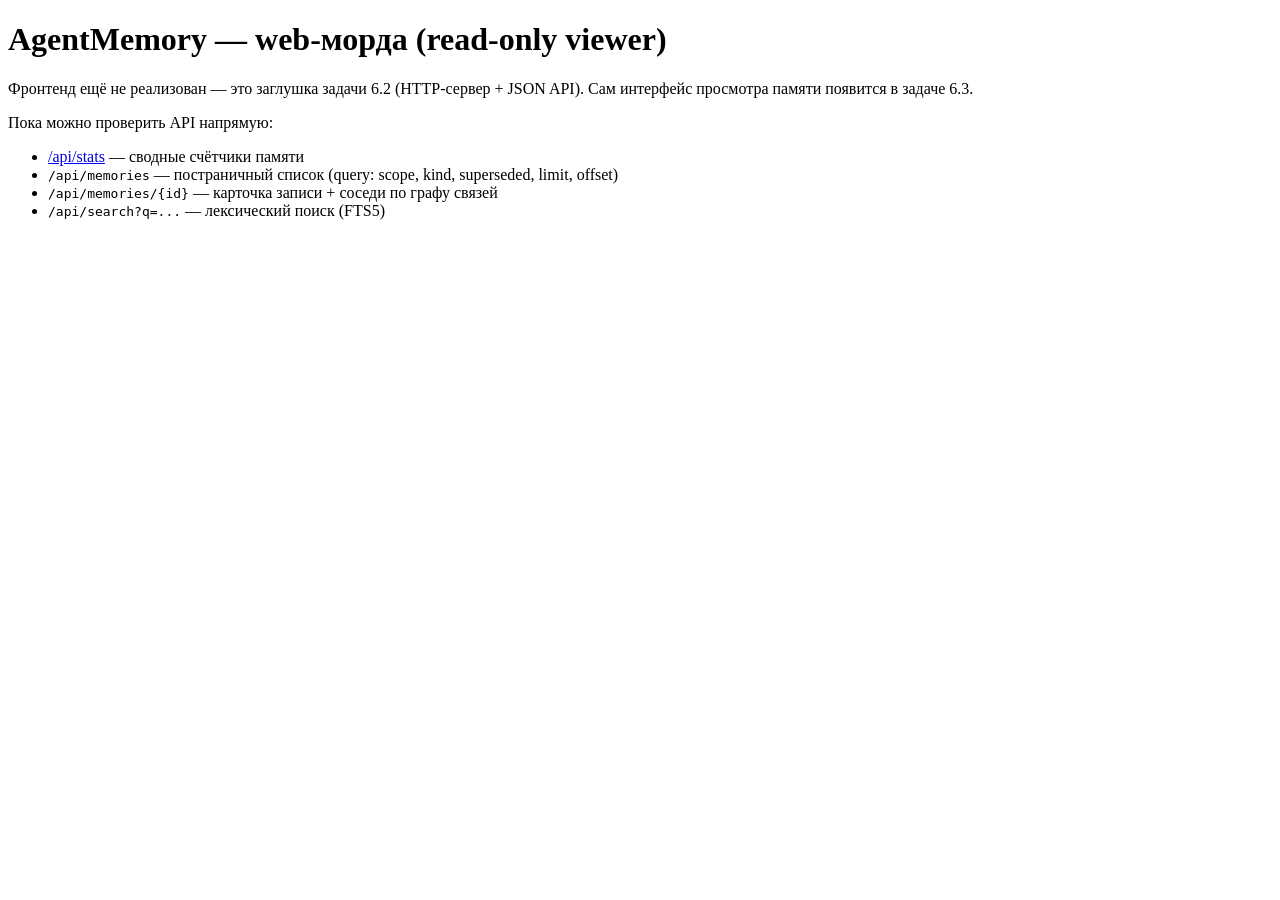
==== cmd/memoryd/web/index.html @ 1bde0d16 "Этап 6 (задача 6.2): подкоманда `memoryd web` — read-only HTTP + JSON API Новый режим одного бинаря " ====
<!doctype html>
<html lang="ru">
<head>
  <meta charset="utf-8">
  <title>AgentMemory — web-морда</title>
</head>
<body>
  <h1>AgentMemory — web-морда (read-only viewer)</h1>
  <p>
    Фронтенд ещё не реализован — это заглушка задачи 6.2 (HTTP-сервер + JSON API).
    Сам интерфейс просмотра памяти появится в задаче 6.3.
  </p>
  <p>Пока можно проверить API напрямую:</p>
  <ul>
    <li><a href="/api/stats">/api/stats</a> — сводные счётчики памяти</li>
    <li><code>/api/memories</code> — постраничный список (query: scope, kind, superseded, limit, offset)</li>
    <li><code>/api/memories/{id}</code> — карточка записи + соседи по графу связей</li>
    <li><code>/api/search?q=...</code> — лексический поиск (FTS5)</li>
  </ul>
</body>
</html>
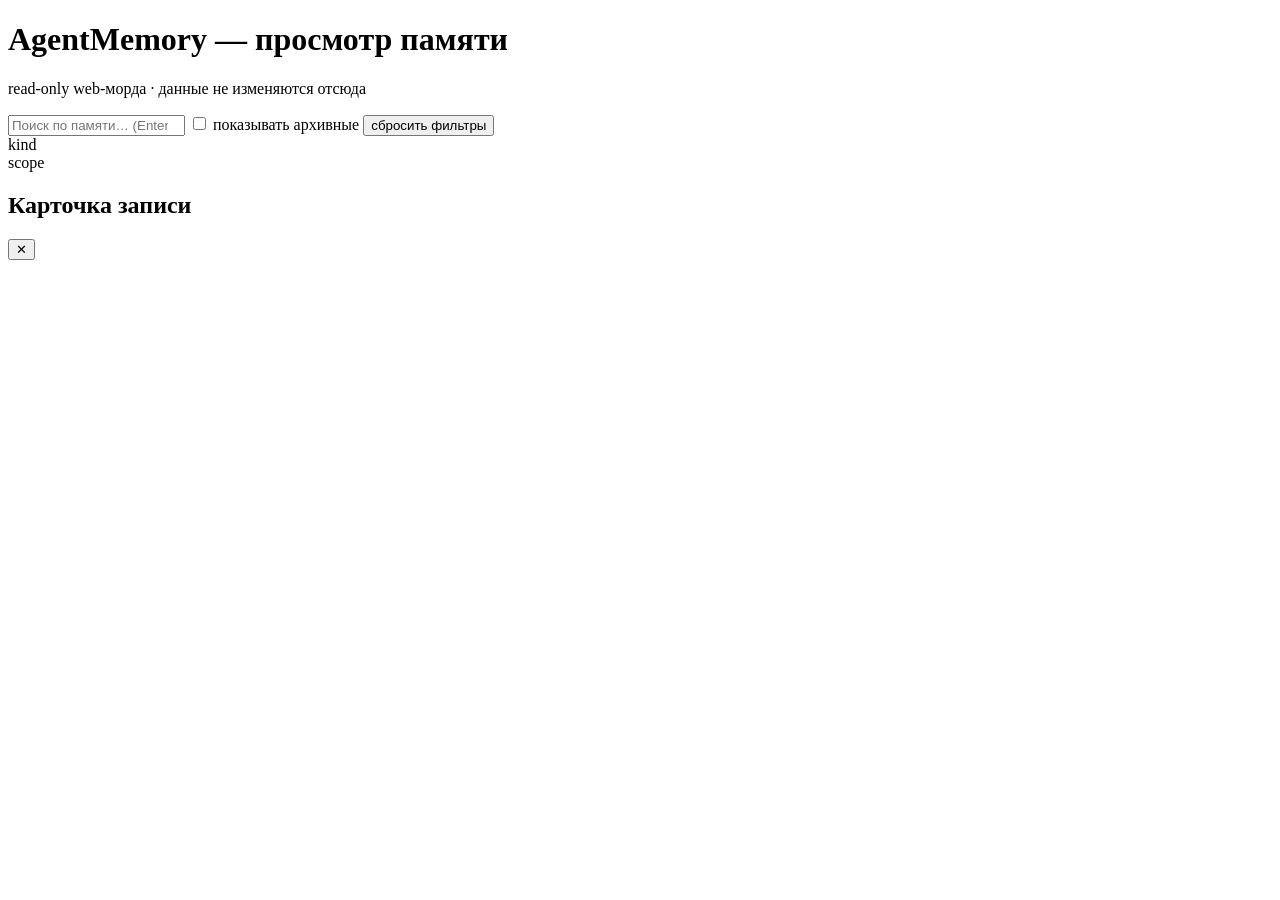
==== commit 30d51ad2: "Этап 6 (задача 6.3): frontend web-морды — Tailwind внутри бинаря (не CDN) Финальный слой read-only w" ====
--- a/cmd/memoryd/web/index.html
+++ b/cmd/memoryd/web/index.html
@@ -2,20 +2,67 @@
 <html lang="ru">
 <head>
   <meta charset="utf-8">
+  <meta name="viewport" content="width=device-width, initial-scale=1">
   <title>AgentMemory — web-морда</title>
+  <link rel="stylesheet" href="/tailwind.css">
 </head>
-<body>
-  <h1>AgentMemory — web-морда (read-only viewer)</h1>
-  <p>
-    Фронтенд ещё не реализован — это заглушка задачи 6.2 (HTTP-сервер + JSON API).
-    Сам интерфейс просмотра памяти появится в задаче 6.3.
-  </p>
-  <p>Пока можно проверить API напрямую:</p>
-  <ul>
-    <li><a href="/api/stats">/api/stats</a> — сводные счётчики памяти</li>
-    <li><code>/api/memories</code> — постраничный список (query: scope, kind, superseded, limit, offset)</li>
-    <li><code>/api/memories/{id}</code> — карточка записи + соседи по графу связей</li>
-    <li><code>/api/search?q=...</code> — лексический поиск (FTS5)</li>
-  </ul>
+<body class="min-h-screen bg-slate-50 text-slate-900 dark:bg-slate-900 dark:text-slate-100">
+  <div class="mx-auto max-w-5xl px-4 py-6">
+    <header>
+      <h1 class="text-xl font-semibold">AgentMemory — просмотр памяти</h1>
+      <p class="mt-1 text-sm text-slate-500 dark:text-slate-400">read-only web-морда · данные не изменяются отсюда</p>
+      <div id="dashboard" class="mt-4"></div>
+    </header>
+
+    <section class="mt-6 rounded-lg border border-slate-200 bg-white p-4 dark:border-slate-700 dark:bg-slate-800">
+      <div class="flex flex-col gap-3 sm:flex-row sm:items-center">
+        <input
+          id="search-input"
+          type="search"
+          placeholder="Поиск по памяти… (Enter или пауза в наборе)"
+          class="w-full rounded-md border border-slate-300 px-3 py-2 text-sm focus:border-blue-500 focus:outline-none dark:border-slate-600 dark:bg-slate-900 dark:text-slate-100"
+        >
+        <label class="flex shrink-0 items-center gap-2 text-sm">
+          <input id="toggle-superseded" type="checkbox">
+          показывать архивные
+        </label>
+        <button id="reset-filters" type="button" class="shrink-0 rounded-md border border-slate-300 px-3 py-2 text-sm hover:bg-slate-100 dark:border-slate-600 dark:hover:bg-slate-700">
+          сбросить фильтры
+        </button>
+      </div>
+
+      <div class="mt-3 grid grid-cols-1 gap-4 sm:grid-cols-2">
+        <div>
+          <div class="text-xs font-semibold uppercase text-slate-500 dark:text-slate-400">kind</div>
+          <div id="kind-filters" class="mt-1 flex flex-wrap gap-x-4 gap-y-1"></div>
+        </div>
+        <div>
+          <div class="text-xs font-semibold uppercase text-slate-500 dark:text-slate-400">scope</div>
+          <div id="scope-filters" class="mt-1 flex flex-wrap gap-x-4 gap-y-1"></div>
+        </div>
+      </div>
+    </section>
+
+    <section class="mt-4">
+      <div class="flex items-center justify-between">
+        <div id="results-summary" class="text-sm text-slate-500 dark:text-slate-400"></div>
+      </div>
+      <div id="cards-container" class="mt-2 space-y-3"></div>
+      <div id="pagination" class="mt-4 flex justify-center"></div>
+    </section>
+  </div>
+
+  <!-- модалка карточки записи -->
+  <div id="modal-backdrop" class="hidden fixed inset-0 z-10 flex items-start justify-center overflow-y-auto bg-black/50 p-4 sm:items-center">
+    <div class="w-full max-w-2xl rounded-lg bg-white p-5 shadow-lg dark:bg-slate-800">
+      <div class="flex items-center justify-between">
+        <h2 class="text-base font-semibold">Карточка записи</h2>
+        <button id="modal-close" type="button" class="rounded-md px-2 py-1 text-slate-500 hover:bg-slate-100 dark:hover:bg-slate-700">✕</button>
+      </div>
+      <div id="modal-content" class="mt-3 max-h-[70vh] overflow-y-auto"></div>
+    </div>
+  </div>
+
+  <script src="/app.js"></script>
 </body>
 </html>
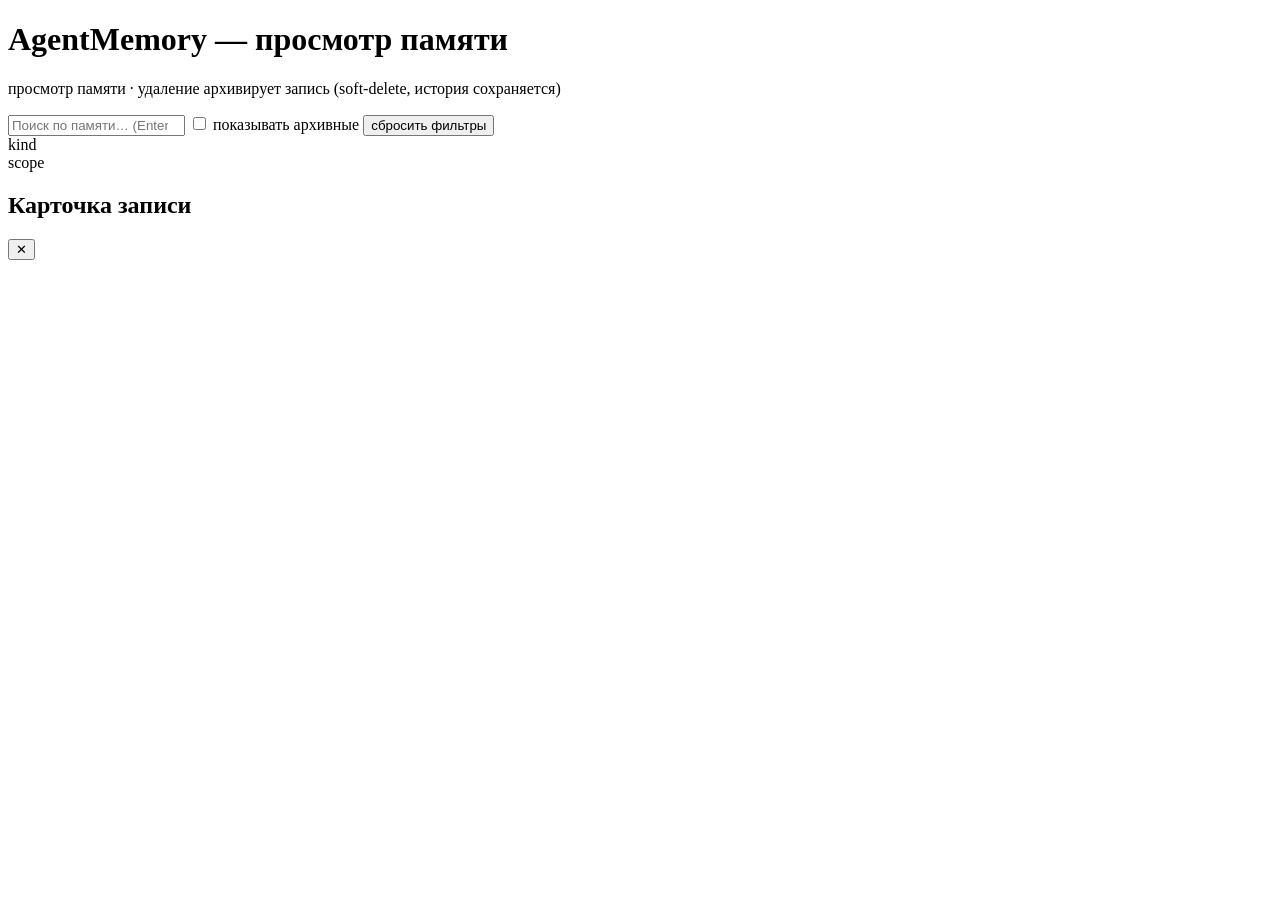
==== commit c5653c2d: "Этап 6: удаление записей в web-морде — soft-delete (тумстоун) DELETE /api/memories/{id} Морда `memor" ====
--- a/cmd/memoryd/web/index.html
+++ b/cmd/memoryd/web/index.html
@@ -10,7 +10,7 @@
   <div class="mx-auto max-w-5xl px-4 py-6">
     <header>
       <h1 class="text-xl font-semibold">AgentMemory — просмотр памяти</h1>
-      <p class="mt-1 text-sm text-slate-500 dark:text-slate-400">read-only web-морда · данные не изменяются отсюда</p>
+      <p class="mt-1 text-sm text-slate-500 dark:text-slate-400">просмотр памяти · удаление архивирует запись (soft-delete, история сохраняется)</p>
       <div id="dashboard" class="mt-4"></div>
     </header>
 
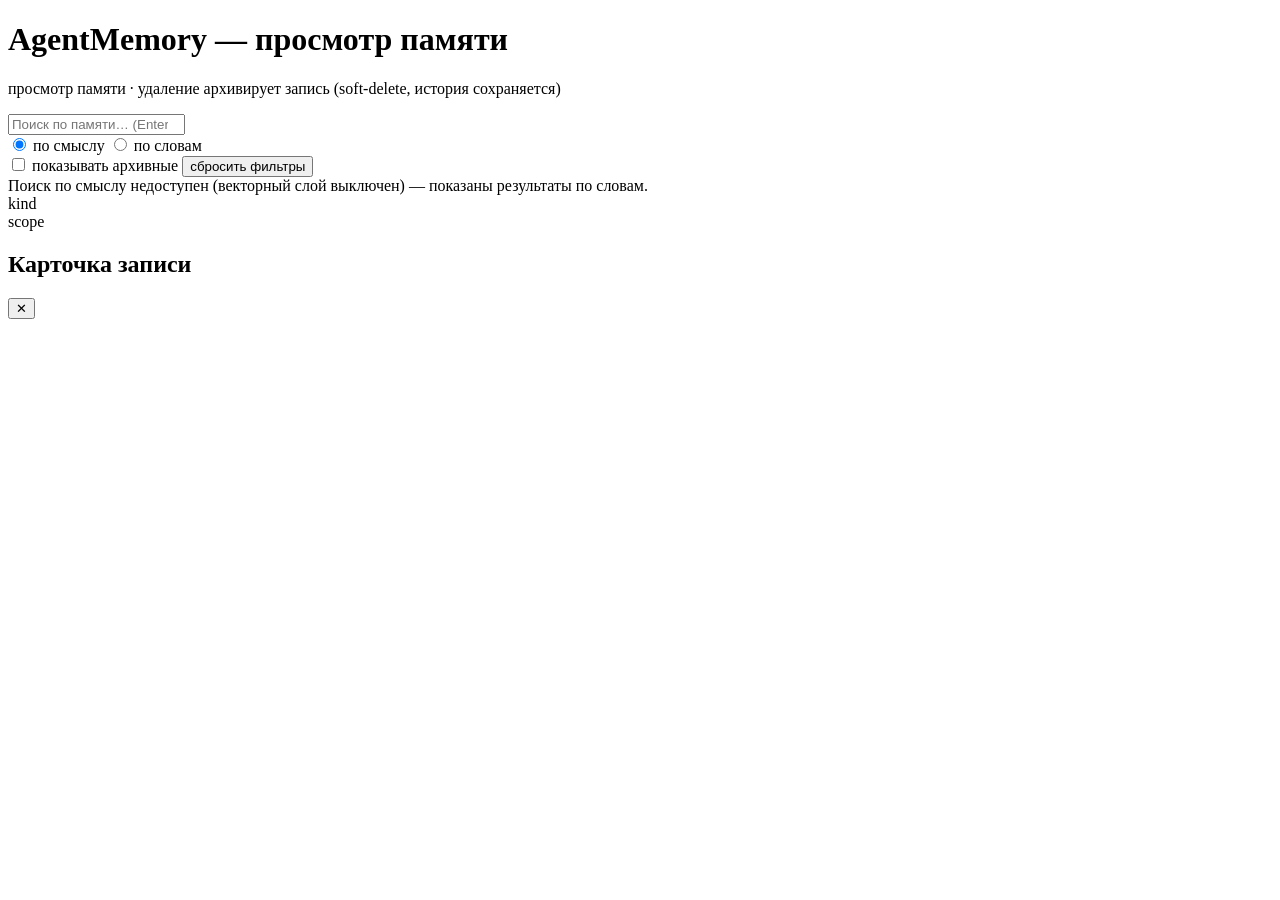
==== commit 1608e216: "Этап 10.1: семантический (гибридный) поиск в web-морде Экстракция recall.Candidates из Recall (чиста" ====
--- a/cmd/memoryd/web/index.html
+++ b/cmd/memoryd/web/index.html
@@ -22,6 +22,16 @@
           placeholder="Поиск по памяти… (Enter или пауза в наборе)"
           class="w-full rounded-md border border-slate-300 px-3 py-2 text-sm focus:border-blue-500 focus:outline-none dark:border-slate-600 dark:bg-slate-900 dark:text-slate-100"
         >
+        <div id="search-mode-group" class="flex shrink-0 items-center gap-0.5 rounded-md border border-slate-300 p-0.5 text-sm dark:border-slate-600" role="radiogroup" aria-label="режим поиска">
+          <label class="cursor-pointer rounded px-2 py-1 has-[:checked]:bg-blue-600 has-[:checked]:text-white">
+            <input type="radio" name="search-mode" id="mode-semantic" value="semantic" class="sr-only" checked>
+            по смыслу
+          </label>
+          <label class="cursor-pointer rounded px-2 py-1 has-[:checked]:bg-blue-600 has-[:checked]:text-white">
+            <input type="radio" name="search-mode" id="mode-lexical" value="lexical" class="sr-only">
+            по словам
+          </label>
+        </div>
         <label class="flex shrink-0 items-center gap-2 text-sm">
           <input id="toggle-superseded" type="checkbox">
           показывать архивные
@@ -29,6 +39,10 @@
         <button id="reset-filters" type="button" class="shrink-0 rounded-md border border-slate-300 px-3 py-2 text-sm hover:bg-slate-100 dark:border-slate-600 dark:hover:bg-slate-700">
           сбросить фильтры
         </button>
+      </div>
+
+      <div id="search-degraded-banner" class="mt-3 hidden rounded-md border border-amber-300 bg-amber-50 px-3 py-2 text-xs text-amber-800 dark:border-amber-700 dark:bg-amber-950 dark:text-amber-200">
+        Поиск по смыслу недоступен (векторный слой выключен) — показаны результаты по словам.
       </div>
 
       <div class="mt-3 grid grid-cols-1 gap-4 sm:grid-cols-2">
